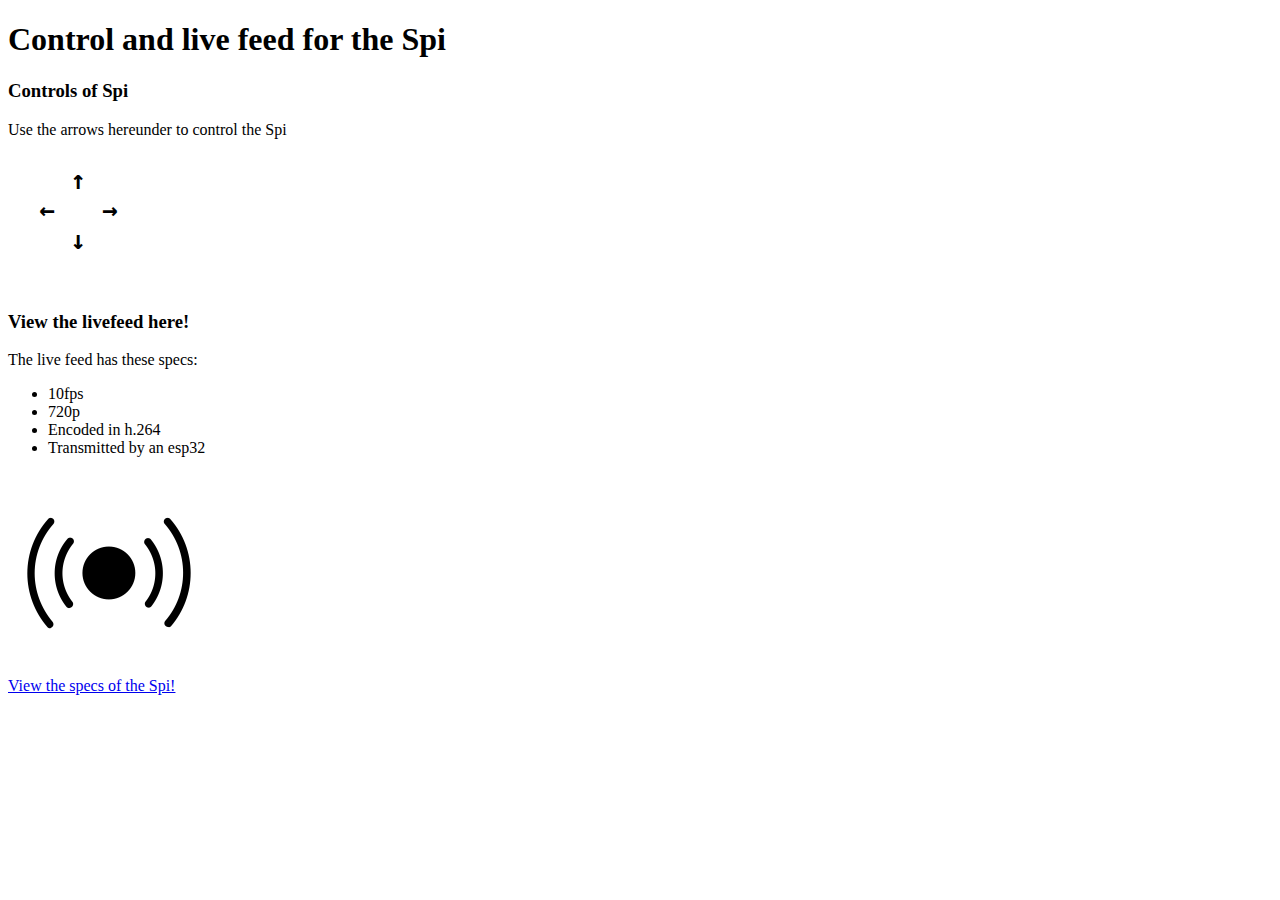
==== index.html @ d27516cd "Added html codes to main" ====
<!DOCTYPE html>
<html>
    <head> 
        <title> Spi Landing </title>
    </head>
    <body>
        <h1> Control and live feed for the Spi </h1>
        <break/>

    <div class = "Controls">
        <h3> Controls of Spi </h3>
        <p>
            Use the arrows hereunder to control the Spi
        </p>
        <h1>
            <pre>
    ↑               
  ←   →
    ↓
            </pre> 
        </h1>
    </div>
    
    <div class = "Live Feed">
        <h3>View the livefeed here!</h3>
        <p>The live feed has these specs:</p>
        <ul>
            <li>10fps</li>
            <li>720p</li>
            <li>Encoded in h.264</li>
            <li>Transmitted by an esp32</li>
        </ul>
        <img src = "Livefeed.png">
    </div>

    <a href="link.html" target="_blank">View the specs of the Spi!</a>
    </body>
</html>
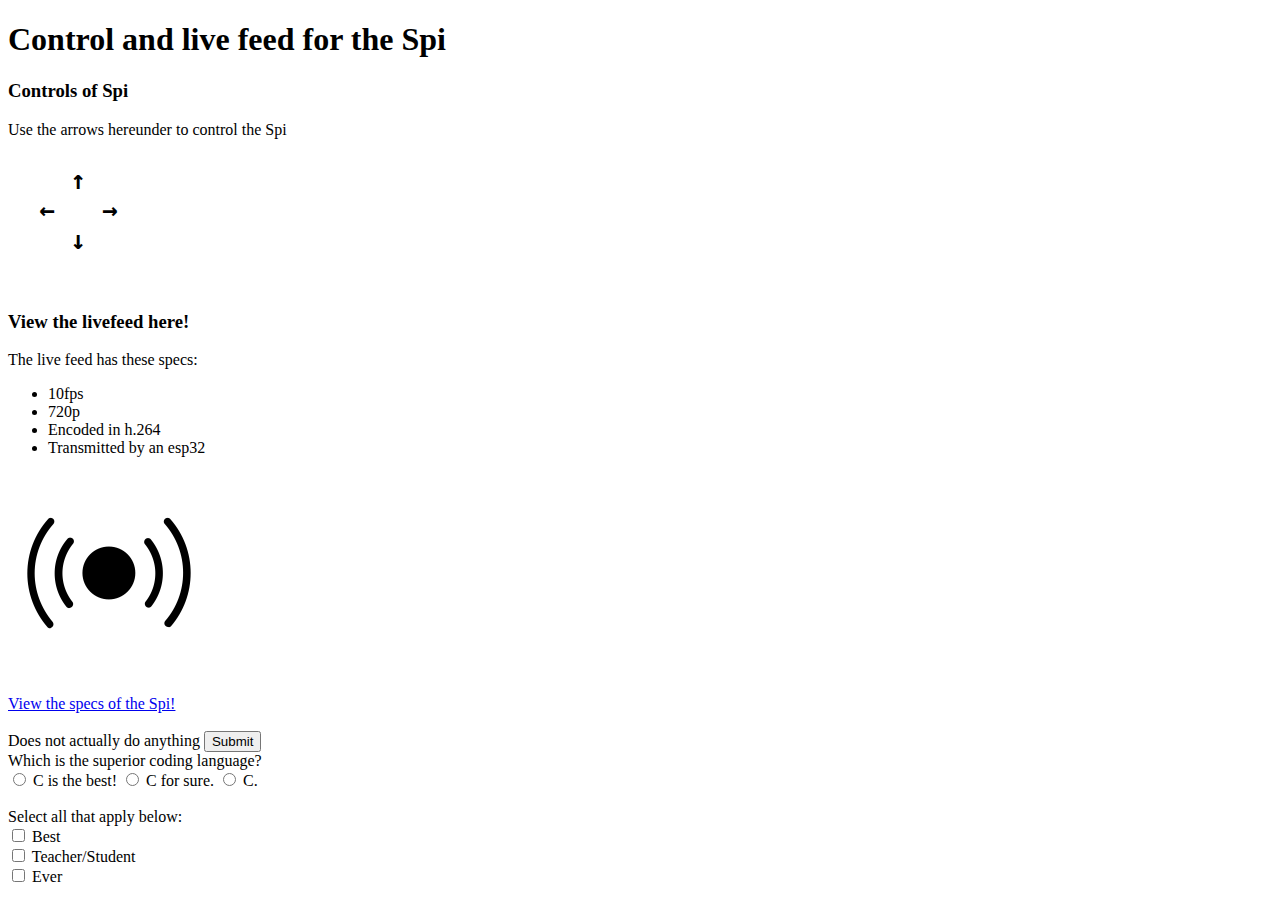
==== commit f67f3b84: "Pulled files out of folder" ====
--- a/index.html
+++ b/index.html
@@ -33,6 +33,36 @@
         <img src = "Livefeed.png">
     </div>
 
+    </br>
+
     <a href="link.html" target="_blank">View the specs of the Spi!</a>
+        <div class = "forms">
+        <br>
+
+        <label for="Submit">Does not actually do anything</label>
+        <input id="submit" type="submit" name="submit">
+        <br>
+
+        <label for="radio">Which is the superior coding language?</label>
+        <br>
+        <input id="radio1" type="radio" name="radio1" value="C">
+        <label for="radio1">C is the best!</label>
+        <input id="radio2" type="radio" name="radio2" value="C">
+        <label for="radio2">C for sure.</label>
+        <input id="radio3" type="radio" name="radio3" value="C">
+        <label for="radio3">C.</label>
+        <br><br>
+
+        <label for="checkboxes">Select all that apply below:</label>
+        <br>
+        <input id="checkbox1" type="checkbox" name="checkbox 1" value="Best">
+        <label for="checkbox1">Best</label> <br>
+        <input id="checkbox2" type="checkbox" name="checkbox 2" value="Best">
+        <label for="checkbox2">Teacher/Student</label> <br>
+        <input id="checkbox3" type="checkbox" name="checkbox 3" value="Best">
+        <label for="checkbox3">Ever</label> 
+        <br>
+    </div>
     </body>
+
 </html>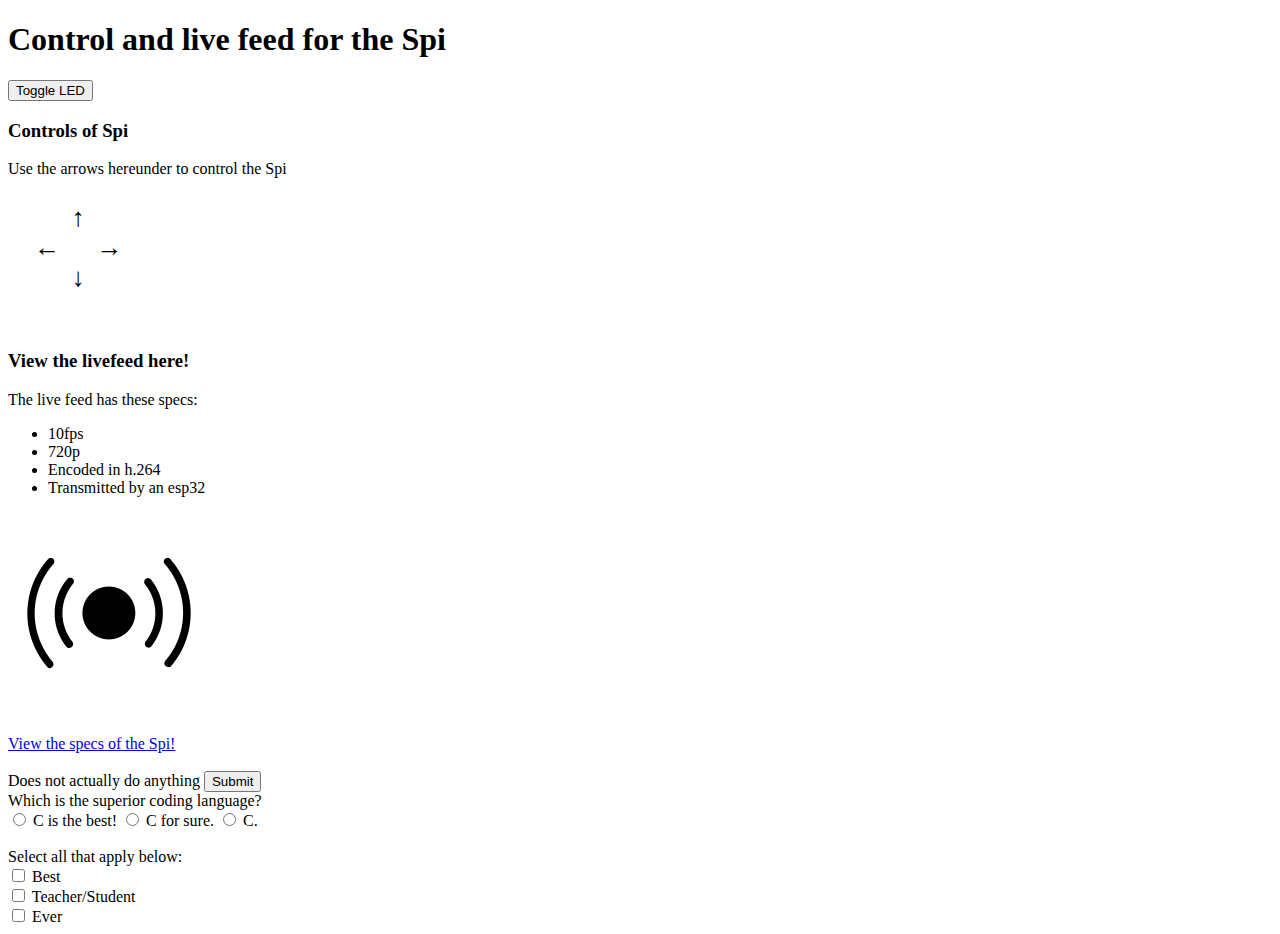
==== commit 09a64c09: "Trying to toggle led" ====
--- a/index.html
+++ b/index.html
@@ -2,12 +2,20 @@
 <html>
     <head> 
         <title> Spi Landing </title>
+        <script>
+            function toggle(){
+                const xhttp = new XMLHttpRequest();
+				xhttp.open("POST", "formproc.php", true);
+				xhttp.send();
+            }
+        </script>
     </head>
     <body>
         <h1> Control and live feed for the Spi </h1>
         <break/>
 
     <div class = "Controls">
+        <button type="button" onclick="toggle();" value="tgled" name="tgled" id="tgled">Toggle LED</button>
         <h3> Controls of Spi </h3>
         <p>
             Use the arrows hereunder to control the Spi
